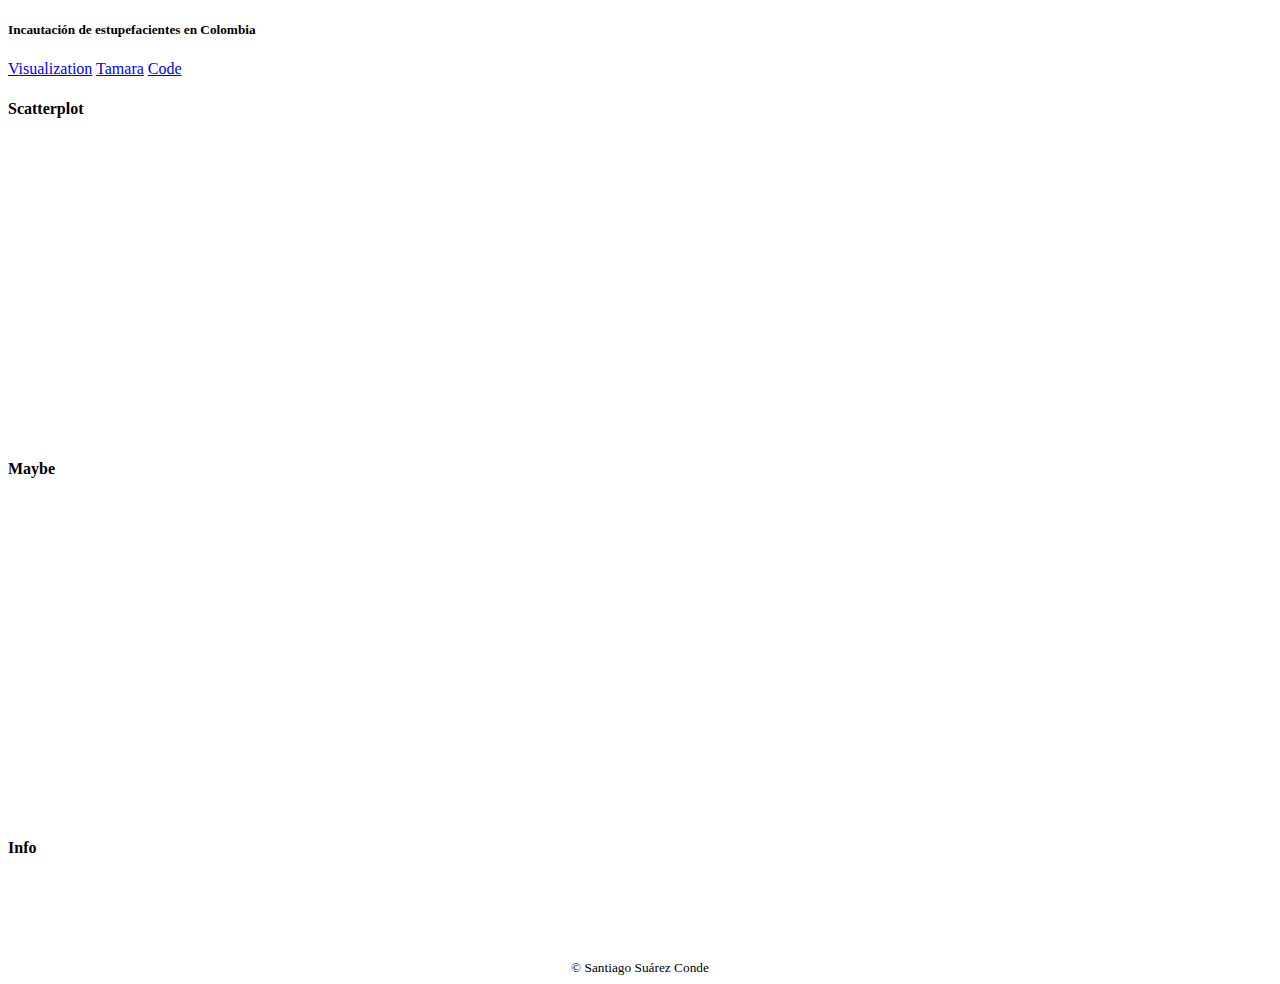
==== index.html @ f269c523 "upload files" ====
<!DOCTYPE html>
<html lang="en" dir="ltr">

<head>
  <meta charset="utf-8">
  <title>Estupefacientes en Colombia</title>
  <link rel="stylesheet" href="/Css/master.css">
  <link rel="stylesheet" href="https://stackpath.bootstrapcdn.com/bootstrap/4.1.3/css/bootstrap.min.css" integrity="sha384-MCw98/SFnGE8fJT3GXwEOngsV7Zt27NXFoaoApmYm81iuXoPkFOJwJ8ERdknLPMO" crossorigin="anonymous">
</head>

<body>

  <div class="d-flex flex-column flex-md-row align-items-center p-3 px-md-4 mb-3 bg-white border-bottom shadow-sm">
    <h5 class="my-0 mr-md-auto font-weight-normal">Incautación de estupefacientes en Colombia</h5>
    <nav class="my-2 my-md-0 mr-md-3">
      <a class="p-2 text-dark" href="/index.html">Visualization</a>
      <a class="p-2 text-dark" href="/tamara.html">Tamara</a>
      <a class="p-2 text-dark" href="https://github.com/santiagoconde0/estupefacientesColombia">Code</a>
    </nav>
  </div>

  <div class="container">


    <div class="row">
      <div class="col-xl-8">
        <div class="card m-b-30">
          <div class="card-body">
            <h4 class="mt-0 header-title">Scatterplot</h4>
            <div id="morris-area-example" style="height: 300px">
            </div>
          </div>
        </div>
      </div>

      <div class="col-xl-4">
        <div class="card m-b-30">
          <div class="card-body">
            <h4 class="mt-0 header-title">Maybe</h4>
            <div id="morris-bar-example" style="height: 300px">
            </div>
          </div>
        </div>
      </div>
    </div>
  </div>
<br>
  <div class="container">
    <div class="row">
      <div class="col ">
        <div class="card m-b-30">
          <div class="card-body">
            <h4 class="mt-0 header-title">Info</h4>
            <div id="morris-area-example" style="height: 80px">
            </div>
          </div>
        </div>
      </div>
    </div>
  </div>

  <footer>
    <div align="center">
      <small class="d-block mb-3 text-muted">&copy; Santiago Suárez Conde</small>
    </div>
  </footer>

  <script src="https://code.jquery.com/jquery-3.3.1.slim.min.js" integrity="sha384-q8i/X+965DzO0rT7abK41JStQIAqVgRVzpbzo5smXKp4YfRvH+8abtTE1Pi6jizo" crossorigin="anonymous"></script>
  <script src="https://cdnjs.cloudflare.com/ajax/libs/popper.js/1.14.3/umd/popper.min.js" integrity="sha384-ZMP7rVo3mIykV+2+9J3UJ46jBk0WLaUAdn689aCwoqbBJiSnjAK/l8WvCWPIPm49" crossorigin="anonymous"></script>
  <script src="https://stackpath.bootstrapcdn.com/bootstrap/4.1.3/js/bootstrap.min.js" integrity="sha384-ChfqqxuZUCnJSK3+MXmPNIyE6ZbWh2IMqE241rYiqJxyMiZ6OW/JmZQ5stwEULTy" crossorigin="anonymous"></script>
  <script src="main.js" charset="utf-8"></script>
  <script src="https://d3js.org/d3.v5.min.js"></script>
</body>

</html>
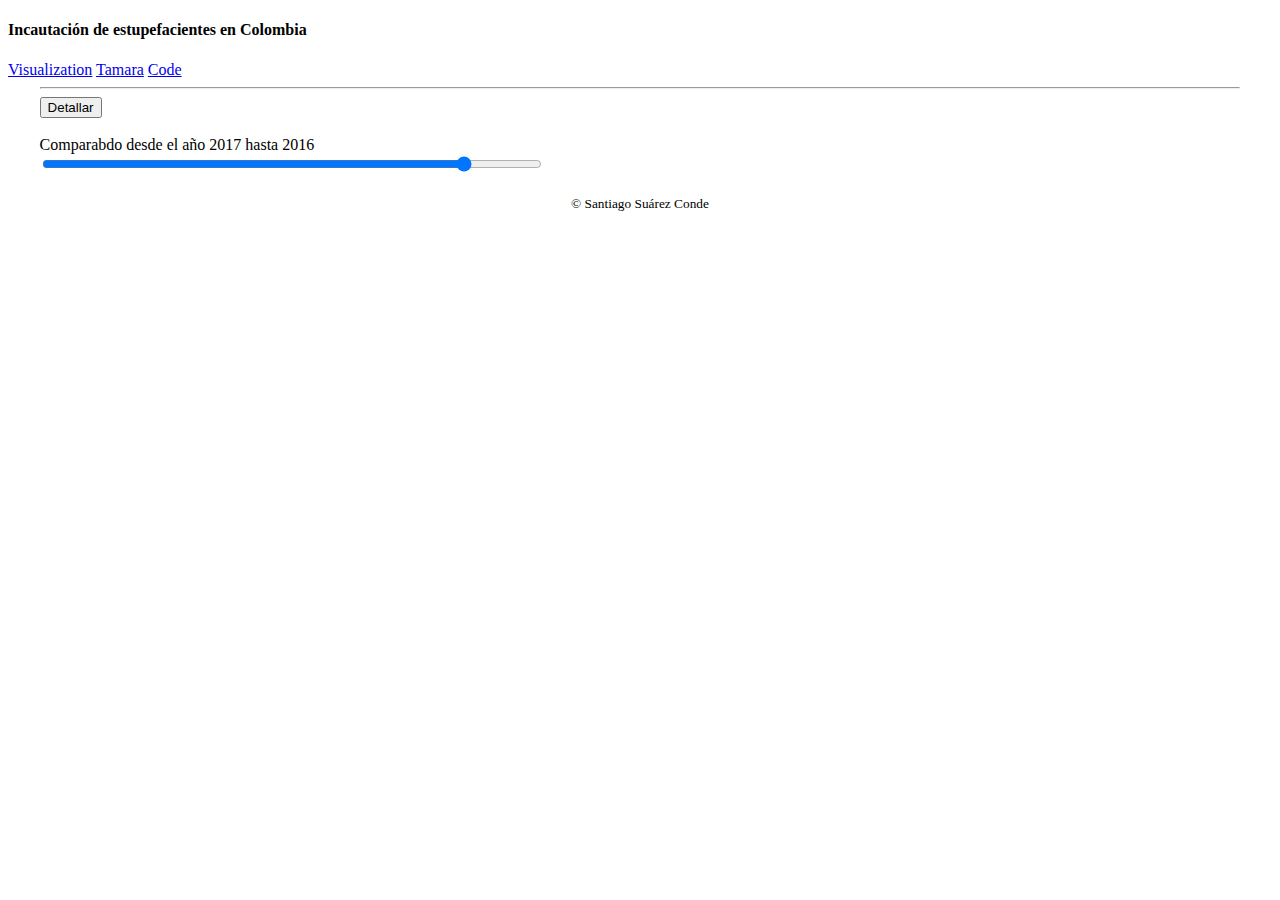
==== commit 3c90b62a: "update css" ====
--- a/index.html
+++ b/index.html
@@ -4,72 +4,135 @@
 <head>
   <meta charset="utf-8">
   <title>Estupefacientes en Colombia</title>
-  <link rel="stylesheet" href="/Css/master.css">
+  <link rel="stylesheet" href="css/master.css">
   <link rel="stylesheet" href="https://stackpath.bootstrapcdn.com/bootstrap/4.1.3/css/bootstrap.min.css" integrity="sha384-MCw98/SFnGE8fJT3GXwEOngsV7Zt27NXFoaoApmYm81iuXoPkFOJwJ8ERdknLPMO" crossorigin="anonymous">
 </head>
 
-<body>
+<body onload="uploadLineValue();">
+
+  <!-- Barra de navegacion -->
 
   <div class="d-flex flex-column flex-md-row align-items-center p-3 px-md-4 mb-3 bg-white border-bottom shadow-sm">
-    <h5 class="my-0 mr-md-auto font-weight-normal">Incautación de estupefacientes en Colombia</h5>
+    <h4 class="my-0 mr-md-auto font-weight-normal">Incautación de estupefacientes en Colombia</h4>
     <nav class="my-2 my-md-0 mr-md-3">
-      <a class="p-2 text-dark" href="/index.html">Visualization</a>
-      <a class="p-2 text-dark" href="/tamara.html">Tamara</a>
+      <a class="p-2 text-dark" href="https://santiagoconde0.github.io/EstupefacientesColombia/index.html">Visualization</a>
+      <a class="p-2 text-dark" href="https://santiagoconde0.github.io/EstupefacientesColombia/tamara.html">Tamara</a>
       <a class="p-2 text-dark" href="https://github.com/santiagoconde0/estupefacientesColombia">Code</a>
     </nav>
   </div>
 
-  <div class="container">
 
+  <!-- cuerpo -->
+
+  <div id="dashboard">
 
     <div class="row">
-      <div class="col-xl-8">
-        <div class="card m-b-30">
+      <!-- columna para el Scatterplot -->
+      <div class="col" id="col1">
+        <div class="card m-b-30" style="height: 100%">
           <div class="card-body">
-            <h4 class="mt-0 header-title">Scatterplot</h4>
-            <div id="morris-area-example" style="height: 300px">
+            <div class="container">
+              <hr>
+
+              <div class="row">
+                <div class="col">
+                  <div id="comparar" style="display: none">
+                    <button type="button" class="btn btn-outline-secondary" onclick="comparar()"> Comparar</button>
+                    <div class="col">
+                      <div class="container" align="right">
+                        <select id="dropdown" onchange="updateData()">
+                          <option value="8">2018</option>
+      <option value="7" selected>2017</option>
+    <option value="6">2016</option>
+    <option value="5">2015</option>
+    <option value="4">2014</option>
+    <option value="3">2013</option>
+    <option value="2">2012</option>
+    <option value="1">2011</option>
+    <option value="0">2010</option>
+    </select>
+                      </div>
+                    </div>
+                  </div>
+                  <div id="detallar">
+
+                    <button type="button" class="btn btn-outline-secondary" id="detallar" onclick="detallar()">Detallar</button>
+
+                  </div>
+                </div>
+
+              </div>
+              <br>
+              <div id="slider">
+                Comparabdo desde el año 2017 hasta 201<label for="slYear" id="lbYear">6</label> <br>
+                <input type="range" style="width:500px" id="slYear" value=6 min=0 max=7 class="slider" oninput="document.getElementById('lbYear').textContent =this.value" onchange="uploadLineValue()"> </input>
+              </div>
+              <div id="target1" style="display: none">
+              </div>
+
+              <div class="row">
+
+                <div class="col">
+                  <div id="target3"></div>
+                </div>
+                <div class="col" id="labels"></div>
+
+              </div>
+
             </div>
+
           </div>
         </div>
       </div>
 
-      <div class="col-xl-4">
+
+      <div class="col-xl-4" id="col2" style="display: none">
+
+        <!-- columna para el donutchart -->
         <div class="card m-b-30">
           <div class="card-body">
-            <h4 class="mt-0 header-title">Maybe</h4>
-            <div id="morris-bar-example" style="height: 300px">
+            <div id="morris-bar-example" style="height: 250px">
+              <div id="target2" align="center"></div>
             </div>
           </div>
         </div>
-      </div>
-    </div>
-  </div>
-<br>
-  <div class="container">
-    <div class="row">
-      <div class="col ">
+
+        <!-- Columna para el mapa -->
         <div class="card m-b-30">
           <div class="card-body">
-            <h4 class="mt-0 header-title">Info</h4>
-            <div id="morris-area-example" style="height: 80px">
+            <div id="morris-bar-example" style="height: 350px" align="center">
+              <!-- iframe para embeber el mapa -->
+              <!-- <iframe src="map.html" align="center" width ="100%" height = "100%" scrolling="no" frameBorder="0" ></iframe> -->
+
+              <img src="img\2017.PNG" align = "center" height = "100%" id="map" >
+            </div>
             </div>
           </div>
+
         </div>
+
       </div>
+
+      <br>
+
+      <footer>
+        <div align="center">
+          <small class="d-block mb-3 text-muted">&copy; Santiago Suárez Conde</small>
+        </div>
+      </footer>
+
+
+
+
+
     </div>
-  </div>
 
-  <footer>
-    <div align="center">
-      <small class="d-block mb-3 text-muted">&copy; Santiago Suárez Conde</small>
-    </div>
-  </footer>
+    <script src="https://d3js.org/d3.v5.min.js"></script>
+    <script src="js\main.js"></script>
+    <script src="js\sactterplot.js"></script>
+    <script src="js\donutchart.js"></script>
+    <script src="js\compare.js"></script>
 
-  <script src="https://code.jquery.com/jquery-3.3.1.slim.min.js" integrity="sha384-q8i/X+965DzO0rT7abK41JStQIAqVgRVzpbzo5smXKp4YfRvH+8abtTE1Pi6jizo" crossorigin="anonymous"></script>
-  <script src="https://cdnjs.cloudflare.com/ajax/libs/popper.js/1.14.3/umd/popper.min.js" integrity="sha384-ZMP7rVo3mIykV+2+9J3UJ46jBk0WLaUAdn689aCwoqbBJiSnjAK/l8WvCWPIPm49" crossorigin="anonymous"></script>
-  <script src="https://stackpath.bootstrapcdn.com/bootstrap/4.1.3/js/bootstrap.min.js" integrity="sha384-ChfqqxuZUCnJSK3+MXmPNIyE6ZbWh2IMqE241rYiqJxyMiZ6OW/JmZQ5stwEULTy" crossorigin="anonymous"></script>
-  <script src="main.js" charset="utf-8"></script>
-  <script src="https://d3js.org/d3.v5.min.js"></script>
 </body>
 
 </html>
--- a/css/master.css
+++ b/css/master.css
@@ -0,0 +1,24 @@
+#dashboard {
+  width: 95%;
+  margin: auto;
+}
+
+.pie {
+  margin: 20px;
+}
+
+.pie text {
+  font-family: "Verdana";
+  fill: #888;
+}
+
+.pie .name-text {
+  font-size: 1.3em;
+}
+
+
+.depto-borde {
+  fill: none;
+  stroke: gray;
+  stroke-linejoin: round;
+  stroke-width: 1;}
